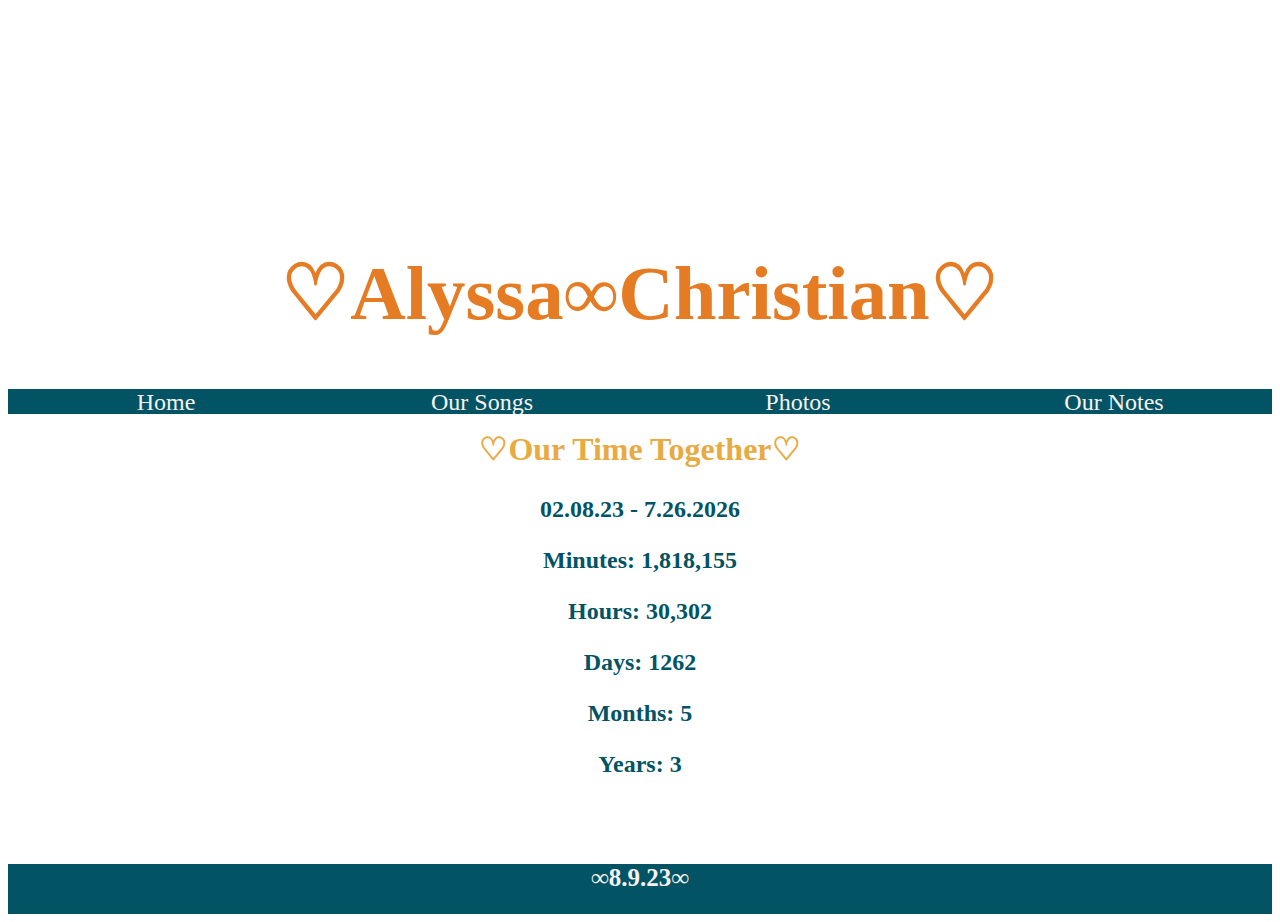
==== index.html @ 21258fa3 "please wrok" ====
<!DOCTYPE html>
<html lang="en">
<head>
    <meta charset="UTF-8">
    <meta name="viewport" content="width=device-width, initial-scale=1.0">
    <title>♡Alyssa∞Christian♡</title>
    <link rel="stylesheet" type="text/css" href="style.css" />
</head>
<body>


    <div class="header">
    <h1>♡Alyssa∞Christian♡</h1>
    </div>

    <ul class="nav">
        <a href="./index.html"><li class="nav-text one-word">Home</li></a>
        <a href="./OurSongs.html" ><li class="nav-text">Our Songs</li></a>
        <a href="./Photos.html"><li class="nav-text one-word">Photos</li></a>
        <a href="./OurNotes.html"><li class="nav-text notes">Our Notes</li></a>
    </ul>

    <div class="main-text">
    <h1>♡Our Time Together♡</h1>
    <h2>02.08.23 - <span class="date"></span></h2>
    <h2>Minutes: <span class="minutes"></span></h2>
    <h2>Hours: <span class="hours"></span></h2>
    <h2>Days: <span class="days"></span></h2>
    <h2>Months: <span class="months"></span></h2>
    <h2>Years: <span class="years"></span></h2>


</div>


<script src="./script.js"></script>
</body>
<footer class="footer">
    <h4 class="footer-text">∞8.9.23∞</h4>
</footer>
</html>
---- style.css ----
.header{
    display: inline-block;
    text-align: center;
    font-size: 50px;
    margin: 0;
    padding: 0;
    
}

.header h1{
    font-size: 6vw;
    margin-top: 15rem;
    color: rgb(229, 124, 35);
    padding: 0;
    width: 100%;
}

.header{
    
    width: 100%;
    height: 100%;
    background-image: url(./Assets/1.png);
    background-size: cover;
    background-repeat: no-repeat;
    background-position: 0 -16vw;
    margin: 0;
    padding: 0;
}
    



.nav{
    display: flex;
    background-color: rgb(2, 84, 100);
    text-align: center;
    height: auto;
    margin: 0;
    padding:0;


}

ul a{
    font-size: 1.5rem;
    width: 100%;
    height: 25px;
    list-style-type: none;
    padding: 0;
    margin: 0;


    

}



ul a{
    text-decoration: none;
    color: rgb(248, 241, 241);
    padding: auto;

}

a:hover {
    color: rgb(232, 170, 66);
}

.main-text{
    text-align: center;
}


footer{
    text-align: center;
    height: 50px;
    background-color:rgb(2, 84, 100);
}

.footer-text{
    padding-top: 12.5px;
    font-size: 25px;
    color:rgb(248, 241, 241);
}



.main-text h1{
    margin: 0;
}
.main-text{
    margin: 0;
    padding: 0;
}

.footer{
    margin: 0;
    padding: 0;
}

.footer-text{
    margin: 0;
    padding: 0;
}

.main-text h1{
    color: rgb(232, 170, 66);
    padding: 1rem;
}

.main-text{
    height: 450px;
    background-image: url(./Assets/maintextimg.jpg);
    background-size: 135% auto;
    background-position: -35vw -53vw;
    background-repeat: no-repeat;
    background-attachment: local;
    margin: 0;
    color: rgb(2, 84, 100);
}

.main-text h2{
    margin: 0;
    padding: .75rem;
}

@media only screen and (max-width: 420px){
    .nav{
        display: flex;
        background-color: lightcoral;
        text-align: center;
        height: 50px;
        margin: 0;
    
    }

    .header h1{
        font-size: 6vw;
        margin-top: 8.5rem;

        padding: 0;
        width: 100%;
    }
    
    .header{
        
        width: 100%;
        height: 200px;
        background-image: url(./Assets/1.png);
        background-size: cover;
        background-repeat: no-repeat;
        background-position: 0 -13vw;
    }

    .one-word{
        margin-top: .75rem;
    }

    .notes{
        margin-top: .75rem;

    }

    .main-text{
        width: 100%;
        background-image: url(./Assets/maintextimg.jpg);
        background-size: 160%;
        background-position: -55vw -20vw;
        background-repeat: no-repeat;
        margin: 0;

    }
}

@media only screen and (max-width: 420px) {
    .one-word{
        margin-top: .75rem;
    }

    .notes{
        margin-top: 0;

    }
    
}
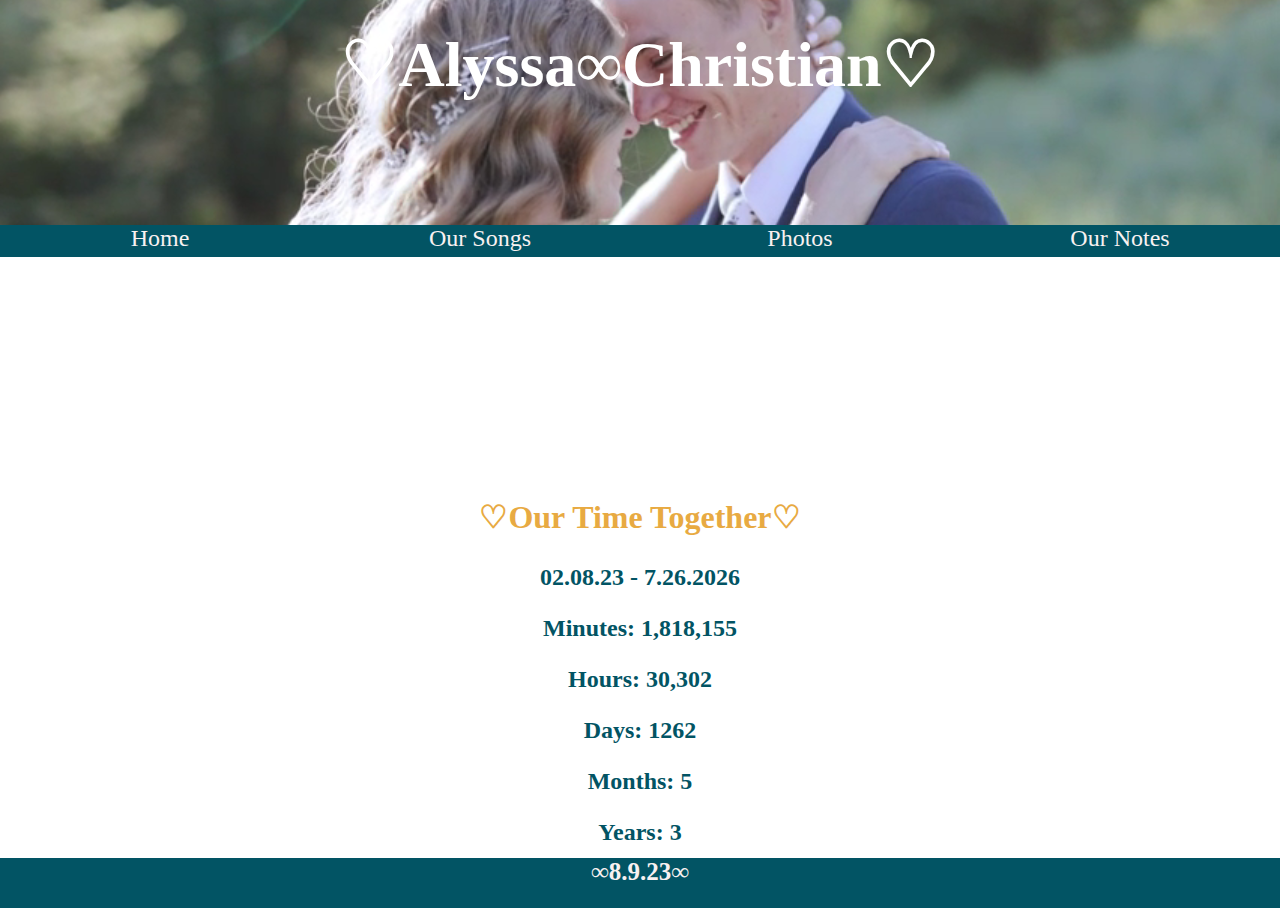
==== commit 54ef9329: "Before CSS Finals" ====
--- a/index.html
+++ b/index.html
@@ -9,9 +9,17 @@
 <body>
 
 
+
     <div class="header">
-    <h1>♡Alyssa∞Christian♡</h1>
+        <video class="video" loop autoplay muted>
+            <source src="./Assets/video2 - Made with Clipchamp.mp4">
+        </video>
+
+        <h1 class="main-title">♡Alyssa∞Christian♡</h1>
+        
+
     </div>
+
 
     <ul class="nav">
         <a href="./index.html"><li class="nav-text one-word">Home</li></a>
--- a/style.css
+++ b/style.css
@@ -1,40 +1,72 @@
+body{
+    margin: 0;
+    padding: 0;
+    font-size: 16px;
+}
+
 .header{
-    display: inline-block;
-    text-align: center;
-    font-size: 50px;
-    margin: 0;
-    padding: 0;
-    
-}
+
+    text-align: center;
+    color: white;
+    height: 25vh;
+}
+
+
+
+
+@keyframes widthChange{
+    from{
+        width:0%;
+
+    }
+    to{
+        width:100%;
+    }
+}
+
+
+
+.video{
+    height: 100%;
+    width: 100%;
+    object-fit: cover;
+    margin: 0;
+    padding: 0;
+    
+    animation: widthChange 5s ease;
+    
+}
+
+
+
+
+.main-title{
+    position: absolute;
+    top: 1.5vw;
+    right: 0;
+    padding: 0;
+    margin: 0;
+    font-size: 5vw;
+  }
+
+    
+
+
 
 .header h1{
-    font-size: 6vw;
-    margin-top: 15rem;
-    color: rgb(229, 124, 35);
+
+    margin-top: 8.5rem;
+
     padding: 0;
     width: 100%;
 }
-
-.header{
-    
-    width: 100%;
-    height: 100%;
-    background-image: url(./Assets/1.png);
-    background-size: cover;
-    background-repeat: no-repeat;
-    background-position: 0 -16vw;
-    margin: 0;
-    padding: 0;
-}
-    
-
 
 
 .nav{
     display: flex;
     background-color: rgb(2, 84, 100);
     text-align: center;
-    height: auto;
+    height: 2rem;
     margin: 0;
     padding:0;
 
@@ -92,7 +124,10 @@
 .main-text{
     margin: 0;
     padding: 0;
-}
+    padding-top: 25vh;
+    padding-bottom: 25vh;
+}
+
 
 .footer{
     margin: 0;
@@ -110,13 +145,15 @@
 }
 
 .main-text{
-    height: 450px;
+    height: 100%;
     background-image: url(./Assets/maintextimg.jpg);
     background-size: 135% auto;
     background-position: -35vw -53vw;
     background-repeat: no-repeat;
     background-attachment: local;
     margin: 0;
+    object-fit: fill;
+    padding-bottom: 0;
     color: rgb(2, 84, 100);
 }
 
@@ -125,52 +162,92 @@
     padding: .75rem;
 }
 
-@media only screen and (max-width: 420px){
+@media only screen and (min-width: 1900px) {
+    .header h1{
+        top: .3vw;
+    }
+
+    .nav-text{
+        font-size: 4rem;
+    }
+
     .nav{
-        display: flex;
-        background-color: lightcoral;
-        text-align: center;
-        height: 50px;
-        margin: 0;
-    
-    }
-
-    .header h1{
-        font-size: 6vw;
-        margin-top: 8.5rem;
-
-        padding: 0;
-        width: 100%;
-    }
-    
-    .header{
-        
-        width: 100%;
-        height: 200px;
-        background-image: url(./Assets/1.png);
-        background-size: cover;
-        background-repeat: no-repeat;
-        background-position: 0 -13vw;
-    }
-
-    .one-word{
-        margin-top: .75rem;
-    }
-
-    .notes{
-        margin-top: .75rem;
-
+        height: 4.5rem;
+    }
+
+    .main-text h1{
+        font-size: 4rem;
+    }
+
+    .main-text h2{
+        font-size: 3rem;
     }
 
     .main-text{
         width: 100%;
+        height: 100%;
         background-image: url(./Assets/maintextimg.jpg);
         background-size: 160%;
         background-position: -55vw -20vw;
         background-repeat: no-repeat;
         margin: 0;
-
-    }
+        padding: 0;
+
+    }
+    
+}
+
+  
+@media only screen and (max-height: 800px) {
+
+    .header h1{
+        color: rgb(248, 241, 241);
+        padding: 0px;
+        margin: 0px;
+        top: 0;
+        font-size: 5vh;
+        
+    }
+}
+
+
+
+
+
+@media only screen and (max-width: 420px){
+ 
+
+
+    .nav{
+        display: flex;
+        background-color: rgb(2, 84, 100);
+        text-align: center;
+        height: 50px;
+        margin: 0;
+    
+    }
+
+    .header h1{
+        font-size: 6vw;
+
+
+        padding: 0;
+        margin: 0;
+
+    }
+    
+
+
+    .one-word{
+        margin-top: .75rem;
+    }
+
+    .notes{
+        margin-top: .75rem;
+
+    }
+
+
 }
 
 @media only screen and (max-width: 420px) {
@@ -182,8 +259,25 @@
         margin-top: 0;
 
     }
-    
-}
-
-
-
+
+
+
+
+
+    
+}
+
+@media only screen and (min-width: 950px) {
+
+    .header h1{
+        top: 3vh;
+        margin: 0;
+        padding: 0;
+
+    }
+
+
+}
+
+
+
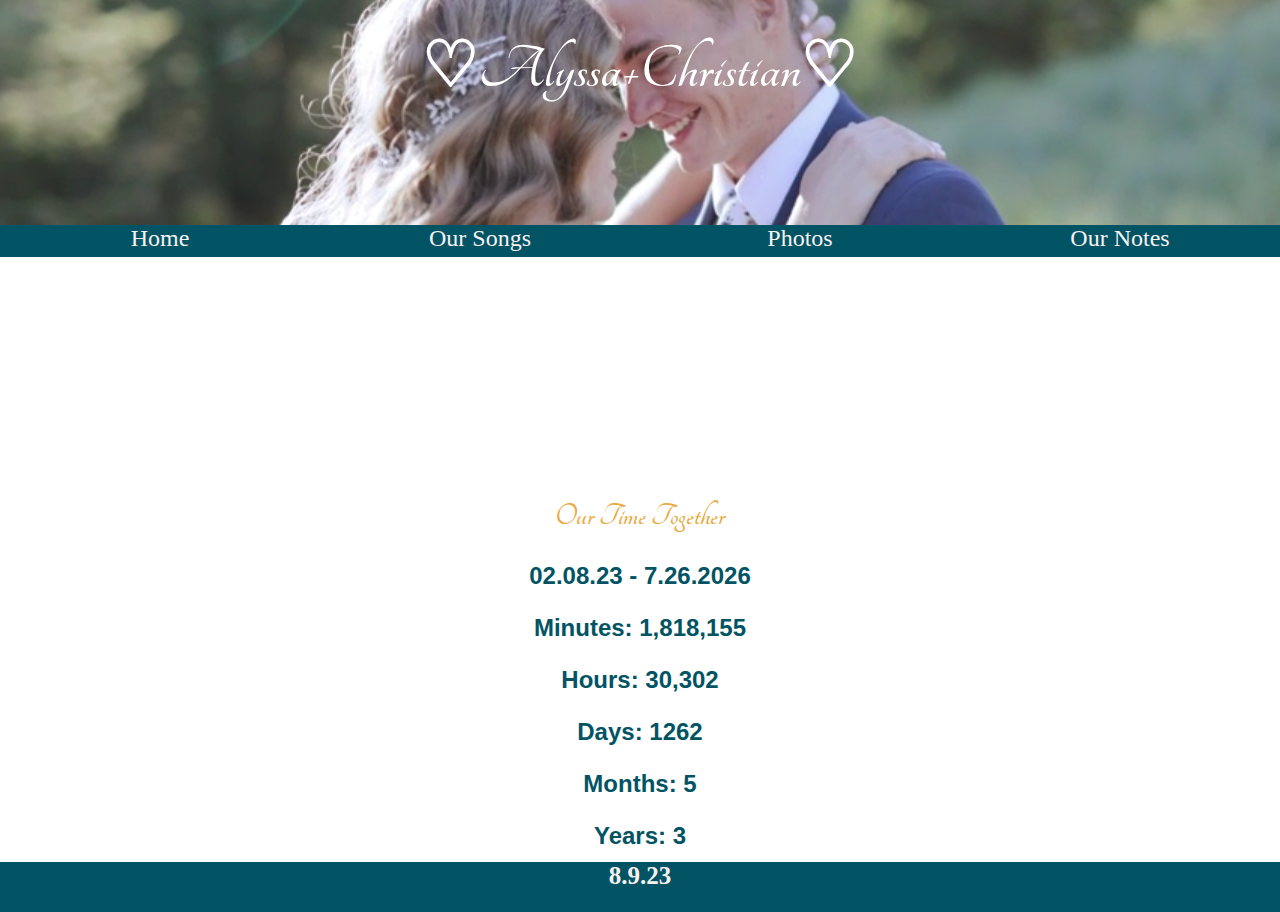
==== commit 92c49ce6: "Dunzo" ====
--- a/index.html
+++ b/index.html
@@ -5,6 +5,13 @@
     <meta name="viewport" content="width=device-width, initial-scale=1.0">
     <title>♡Alyssa∞Christian♡</title>
     <link rel="stylesheet" type="text/css" href="style.css" />
+
+    <!-- Fonts -->
+    <link rel="preconnect" href="https://fonts.googleapis.com">
+<link rel="preconnect" href="https://fonts.gstatic.com" crossorigin>
+<link href="https://fonts.googleapis.com/css2?family=Tangerine:wght@700&display=swap" rel="stylesheet">
+
+
 </head>
 <body>
 
@@ -15,7 +22,7 @@
             <source src="./Assets/video2 - Made with Clipchamp.mp4">
         </video>
 
-        <h1 class="main-title">♡Alyssa∞Christian♡</h1>
+        <h1 class="main-title">♡Alyssa+Christian♡</h1>
         
 
     </div>
@@ -29,7 +36,7 @@
     </ul>
 
     <div class="main-text">
-    <h1>♡Our Time Together♡</h1>
+    <h1 class="time">Our Time Together</h1>
     <h2>02.08.23 - <span class="date"></span></h2>
     <h2>Minutes: <span class="minutes"></span></h2>
     <h2>Hours: <span class="hours"></span></h2>
@@ -44,6 +51,6 @@
 <script src="./script.js"></script>
 </body>
 <footer class="footer">
-    <h4 class="footer-text">∞8.9.23∞</h4>
+    <h4 class="footer-text">8.9.23</h4>
 </footer>
 </html>--- a/style.css
+++ b/style.css
@@ -41,6 +41,7 @@
 
 
 .main-title{
+    font-family: 'Tangerine', cursive;
     position: absolute;
     top: 1.5vw;
     right: 0;
@@ -49,7 +50,14 @@
     font-size: 5vw;
   }
 
-    
+  .main-text h2{
+    font-family: 'Inter', sans-serif;
+  }
+
+    
+  .time{
+    font-family: 'Tangerine', cursive;
+  }
 
 
 
@@ -173,7 +181,7 @@
 
     .nav{
         height: 4.5rem;
-    }
+    } */
 
     .main-text h1{
         font-size: 4rem;
@@ -181,19 +189,24 @@
 
     .main-text h2{
         font-size: 3rem;
+
+        
     }
 
     .main-text{
-        width: 100%;
-        height: 100%;
+        height: 120%;
         background-image: url(./Assets/maintextimg.jpg);
-        background-size: 160%;
-        background-position: -55vw -20vw;
+        background-size: 135% auto;
+        background-position: -35vw -53vw;
         background-repeat: no-repeat;
-        margin: 0;
-        padding: 0;
-
-    }
+        background-attachment: local;
+        margin: 0;
+        object-fit: fill;
+        padding-bottom: 10vh;
+        color: rgb(2, 84, 100);
+    }
+
+
     
 }
 
